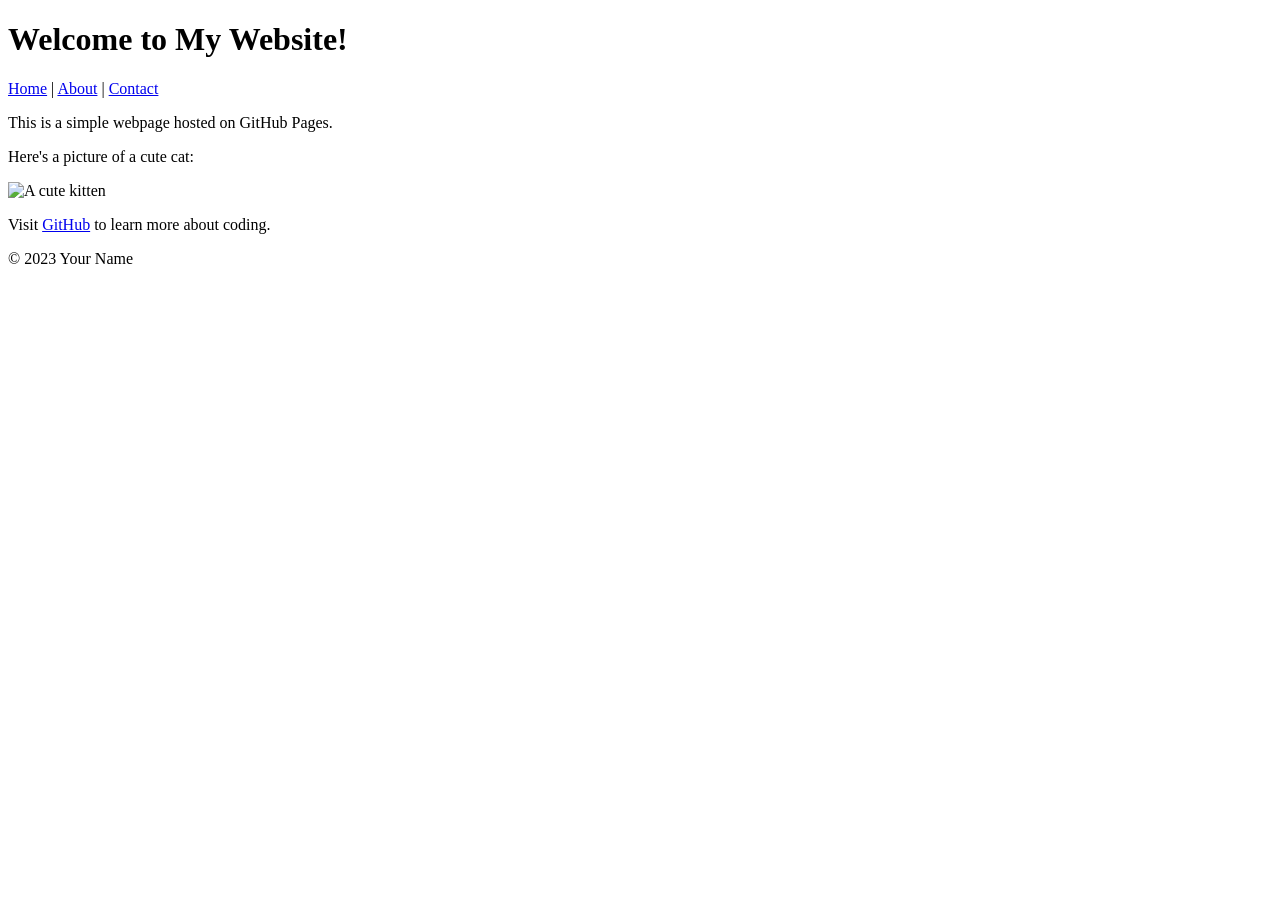
==== index.html @ 5b568b1a "Add files via upload" ====
<!DOCTYPE html>
<html lang="en">
<head>
    <meta charset="UTF-8">
    <meta name="viewport" content="width=device-width, initial-scale=1.0">
    <title>My First GitHub Page</title>
    <link rel="stylesheet" href="styles.css">
</head>
<body>
    <header>
        <h1>Welcome to My Website!</h1>
        <nav>
            <a href="index.html">Home</a> |
            <a href="about.html">About</a> |
            <a href="contact.html">Contact</a>
        </nav>
    </header>

    <main>
        <p>This is a simple webpage hosted on GitHub Pages.</p>
        <p>Here's a picture of a cute cat:</p>
        <img src="https://placekitten.com/200/300" alt="A cute kitten">
        
        <p>Visit <a href="https://github.com">GitHub</a> to learn more about coding.</p>
    </main>

    <footer>
        <p>&copy; 2023 Your Name</p>
    </footer>
</body>
</html>
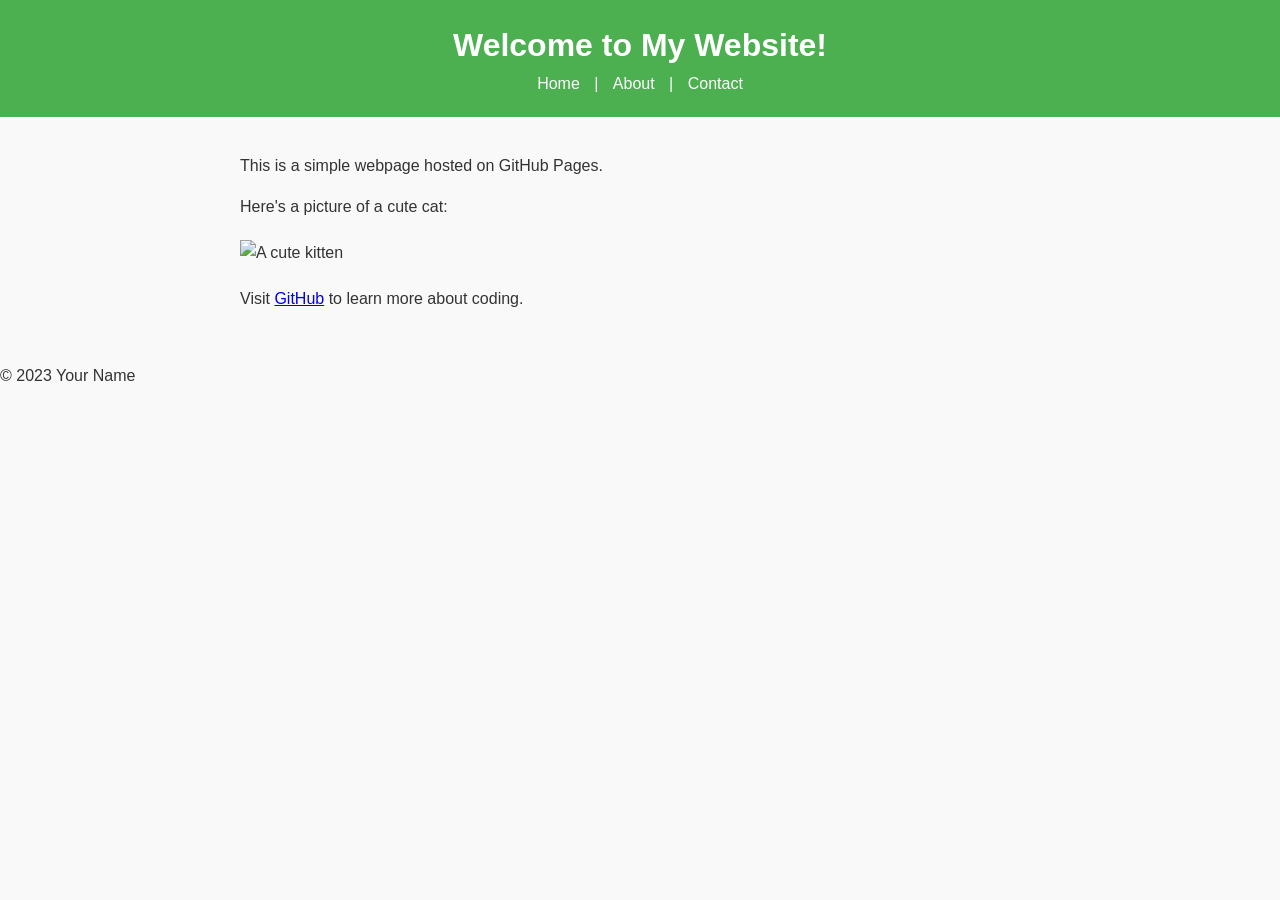
==== commit cc2bdff7: "Update index.html" ====
--- a/index.html
+++ b/index.html
@@ -19,7 +19,7 @@
     <main>
         <p>This is a simple webpage hosted on GitHub Pages.</p>
         <p>Here's a picture of a cute cat:</p>
-        <img src="https://placekitten.com/200/300" alt="A cute kitten">
+        <img src="https://sl.bing.net/k4JyoY0NXuC" alt="A cute kitten">
         
         <p>Visit <a href="https://github.com">GitHub</a> to learn more about coding.</p>
     </main>
@@ -29,3 +29,4 @@
     </footer>
 </body>
 </html>
+
--- a/styles.css
+++ b/styles.css
@@ -0,0 +1,68 @@
+body {
+    font-family: Arial, sans-serif;
+    color: #333;
+    background-color: #f9f9f9;
+    margin: 0;
+    padding: 0;
+    line-height: 1.6;
+}
+header {
+    background-color: #4CAF50;
+    color: white;
+    padding: 20px;
+    text-align: center;
+}
+
+header h1 {
+    margin: 0;
+}
+
+nav a {
+    color: white;
+    text-decoration: none;
+    margin: 0 10px;
+
+    }
+
+nav a:hover {
+    text-decoration: underline;
+}
+main {
+    padding: 20px;
+    max-width: 800px;
+    margin: 0 auto;
+}
+
+main img {
+    max-width: 100%;
+    height: auto;
+    display: block;
+    margin: 20px 0;
+footer {
+    background-color: #333;
+    color: white;
+    text-align: center;
+    padding: 10px;
+    position: fixed;
+    bottom: 0;
+    width: 100%;
+}
+p {
+    font-size: 1.1em;
+}
+
+a {
+    color: #4CAF50;
+    text-decoration: none;
+}
+
+a:hover {
+    text-decoration: underline;
+}
+img {
+    border: 5px solid #4CAF50;
+    border-radius: 10px;
+}
+main a[href^="mailto:"] {
+    color: #ff5722;
+    font-weight: 
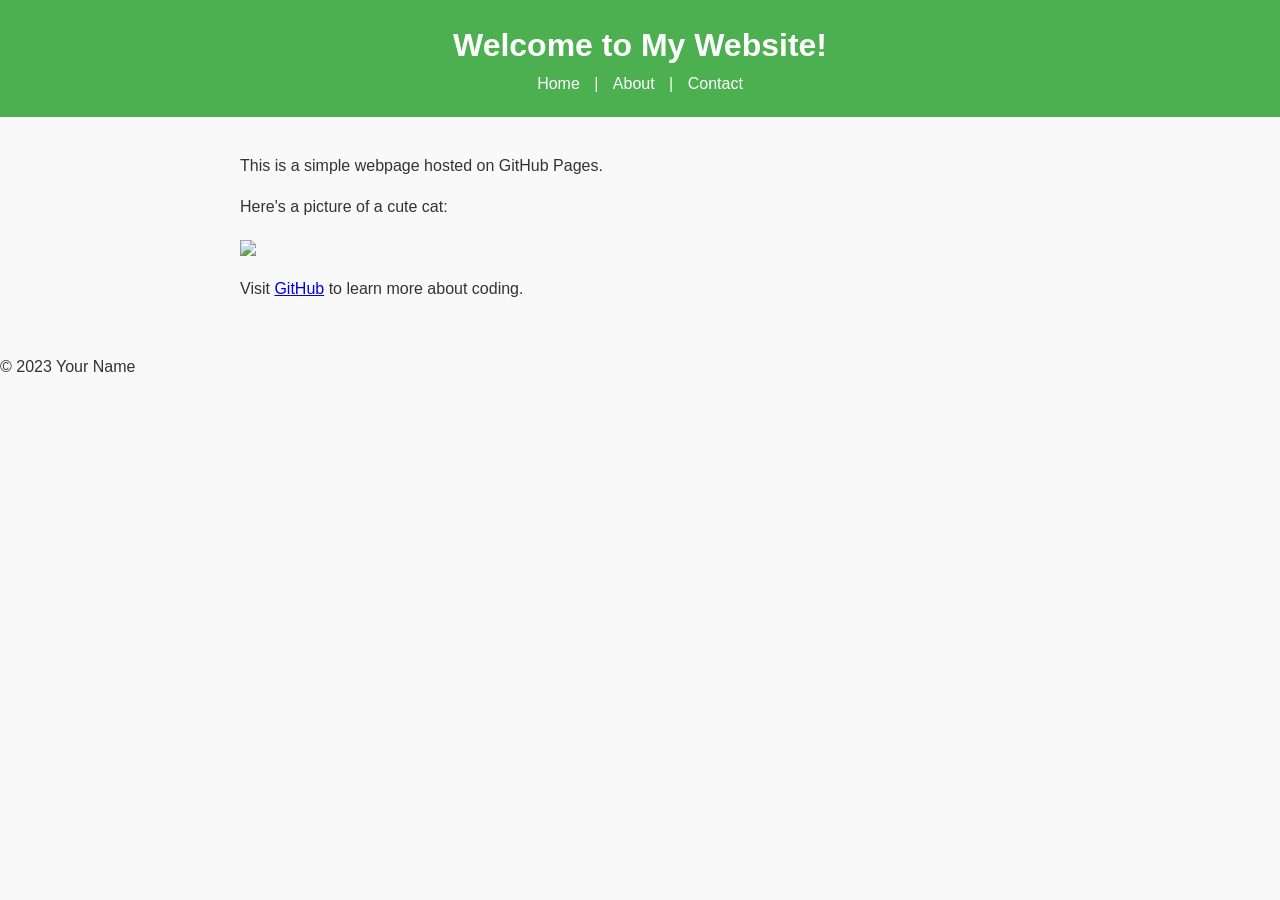
==== commit 3ef268cc: "Fix image source in index.html Updated image source URL for the cute kitten." ====
--- a/index.html
+++ b/index.html
@@ -19,7 +19,7 @@
     <main>
         <p>This is a simple webpage hosted on GitHub Pages.</p>
         <p>Here's a picture of a cute cat:</p>
-        <img src="https://sl.bing.net/k4JyoY0NXuC" alt="A cute kitten">
+        <img src="https://share.google/HBB9F12IplfWqisq8"A cute kitten">
         
         <p>Visit <a href="https://github.com">GitHub</a> to learn more about coding.</p>
     </main>
@@ -30,3 +30,5 @@
 </body>
 </html>
 
+
+
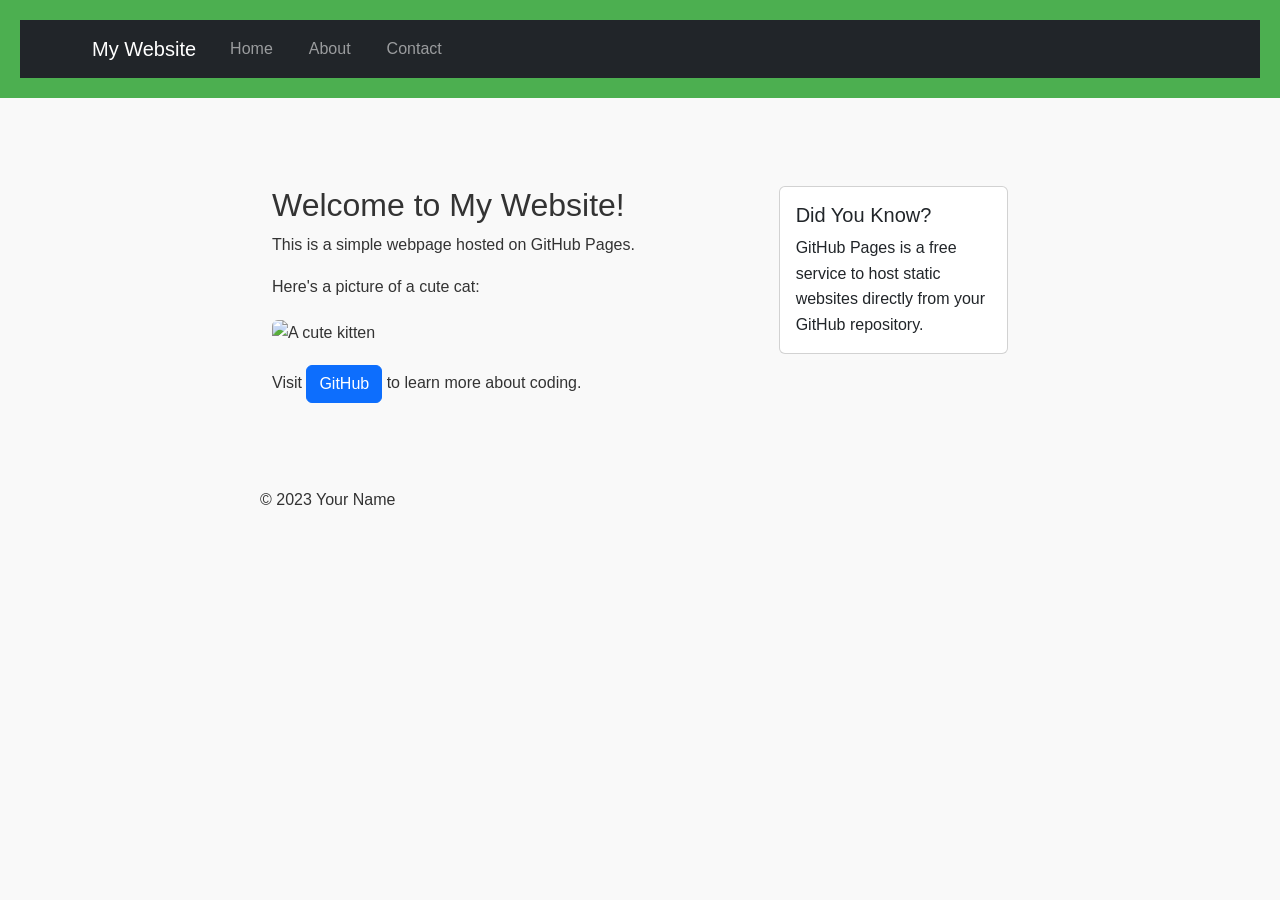
==== commit 522e0dd0: "Add files via upload" ====
--- a/index.html
+++ b/index.html
@@ -5,30 +5,73 @@
     <meta name="viewport" content="width=device-width, initial-scale=1.0">
     <title>My First GitHub Page</title>
     <link rel="stylesheet" href="styles.css">
+    <!-- Bootstrap CSS -->
+<link href="https://cdn.jsdelivr.net/npm/bootstrap@5.3.0/dist/css/bootstrap.min.css" rel="stylesheet">
+
 </head>
 <body>
     <header>
-        <h1>Welcome to My Website!</h1>
-        <nav>
-            <a href="index.html">Home</a> |
-            <a href="about.html">About</a> |
-            <a href="contact.html">Contact</a>
-        </nav>
-    </header>
+    <nav class="navbar navbar-expand-lg navbar-dark bg-dark">
+        <div class="container">
+            <a class="navbar-brand" href="index.html">My Website</a>
+            <button class="navbar-toggler" type="button" data-bs-toggle="collapse" data-bs-target="#navbarNav">
+                <span class="navbar-toggler-icon"></span>
+            </button>
+            <div class="collapse navbar-collapse" id="navbarNav">
+                <ul class="navbar-nav">
+                    <li class="nav-item">
+                        <a class="nav-link" href="index.html">Home</a>
+                    </li>
+                    <li class="nav-item">
+                        <a class="nav-link" href="about.html">About</a>
+                    </li>
+                    <li class="nav-item">
+                        <a class="nav-link" href="contact.html">Contact</a>
+                    </li>
+                </ul>
+            </div>
+        </div>
+    </nav>
+</header>
 
     <main>
-        <p>This is a simple webpage hosted on GitHub Pages.</p>
-        <p>Here's a picture of a cute cat:</p>
-        <img src="https://share.google/HBB9F12IplfWqisq8"A cute kitten">
-        
-        <p>Visit <a href="https://github.com">GitHub</a> to learn more about coding.</p>
+        <main class="container my-5">
+    <div class="row">
+        <div class="col-md-8">
+            <h2>Welcome to My Website!</h2>
+            <p>This is a simple webpage hosted on GitHub Pages.</p>
+            <p>Here's a picture of a cute cat:</p>
+            <img src="https://placekitten.com/200/300" alt="A cute kitten" class="img-fluid rounded">
+            <p class="mt-3">Visit <a href="https://github.com" class="btn btn-primary">GitHub</a> to learn more about coding.</p>
+        </div>
+        <div class="col-md-4">
+            <div class="card">
+                <div class="card-body">
+                    <h5 class="card-title">Did You Know?</h5>
+                    <p class="card-text">GitHub Pages is a free service to host static websites directly from your GitHub repository.</p>
+                </div>
+            </div>
+        </div>
+    </div>
+
     </main>
 
     <footer>
         <p>&copy; 2023 Your Name</p>
     </footer>
+    <!-- Bootstrap JS and dependencies -->
+<script src="https://cdn.jsdelivr.net/npm/@popperjs/core@2.11.6/dist/umd/popper.min.js"></script>
+<script src="https://cdn.jsdelivr.net/npm/bootstrap@5.3.0/dist/js/bootstrap.min.js"></script>
+<link rel="stylesheet" href="styles.css">
+</head>
+<body>
+    <!-- Your content goes here -->
+
+    <!-- Bootstrap JS and dependencies -->
+    <script src="https://cdn.jsdelivr.net/npm/@popperjs/core@2.11.6/dist/umd/popper.min.js"></script>
+    <script src="https://cdn.jsdelivr.net/npm/bootstrap@5.3.0/dist/js/bootstrap.min.js"></script>
 </body>
 </html>
 
-
-
+</body>
+</html>
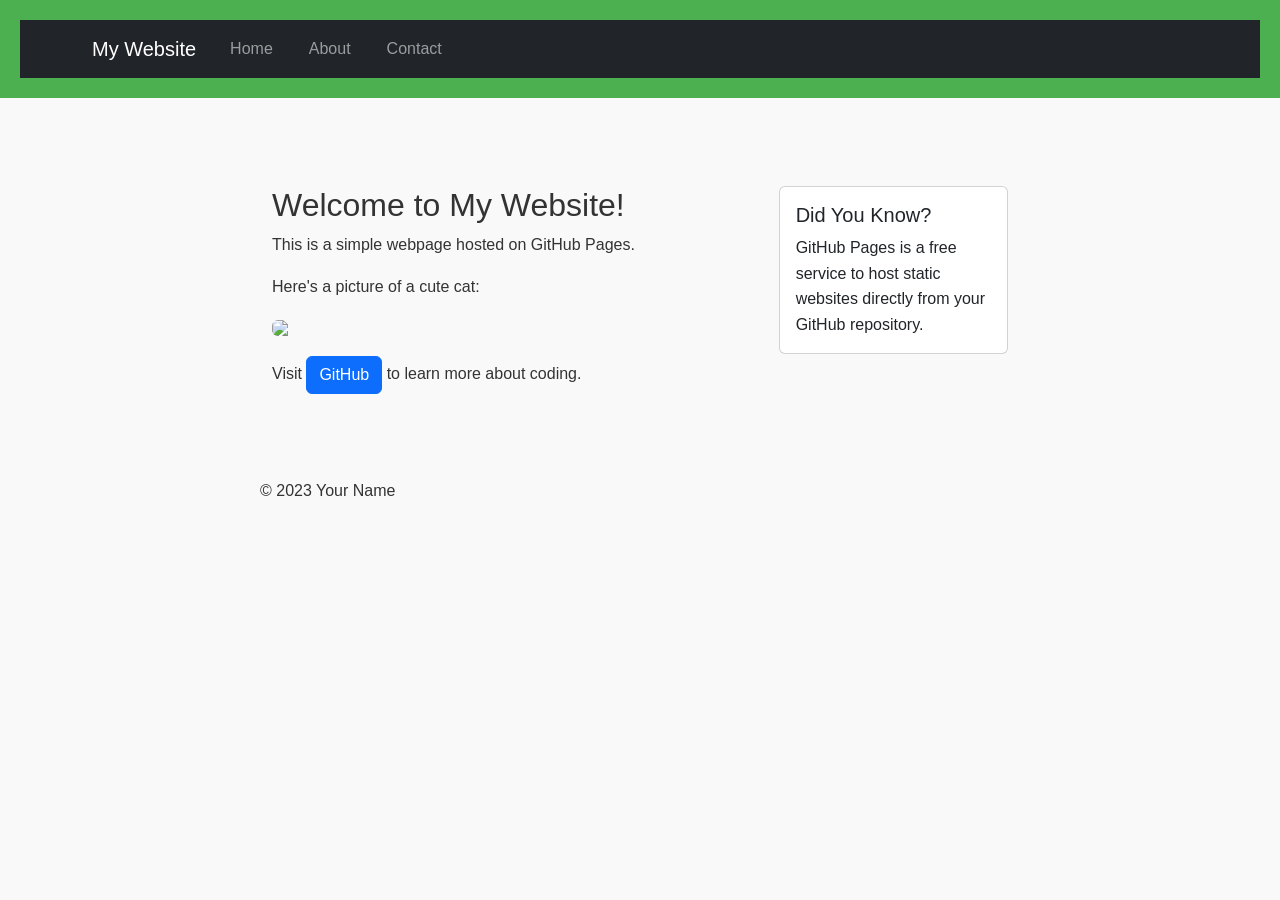
==== commit 3ce7d049: "Update index.html" ====
--- a/index.html
+++ b/index.html
@@ -41,7 +41,7 @@
             <h2>Welcome to My Website!</h2>
             <p>This is a simple webpage hosted on GitHub Pages.</p>
             <p>Here's a picture of a cute cat:</p>
-            <img src="https://placekitten.com/200/300" alt="A cute kitten" class="img-fluid rounded">
+            <img src="https://sl.bing.net/dfxYEkV50do"A cute kitten" class="img-fluid rounded">
             <p class="mt-3">Visit <a href="https://github.com" class="btn btn-primary">GitHub</a> to learn more about coding.</p>
         </div>
         <div class="col-md-4">
@@ -75,3 +75,4 @@
 
 </body>
 </html>
+
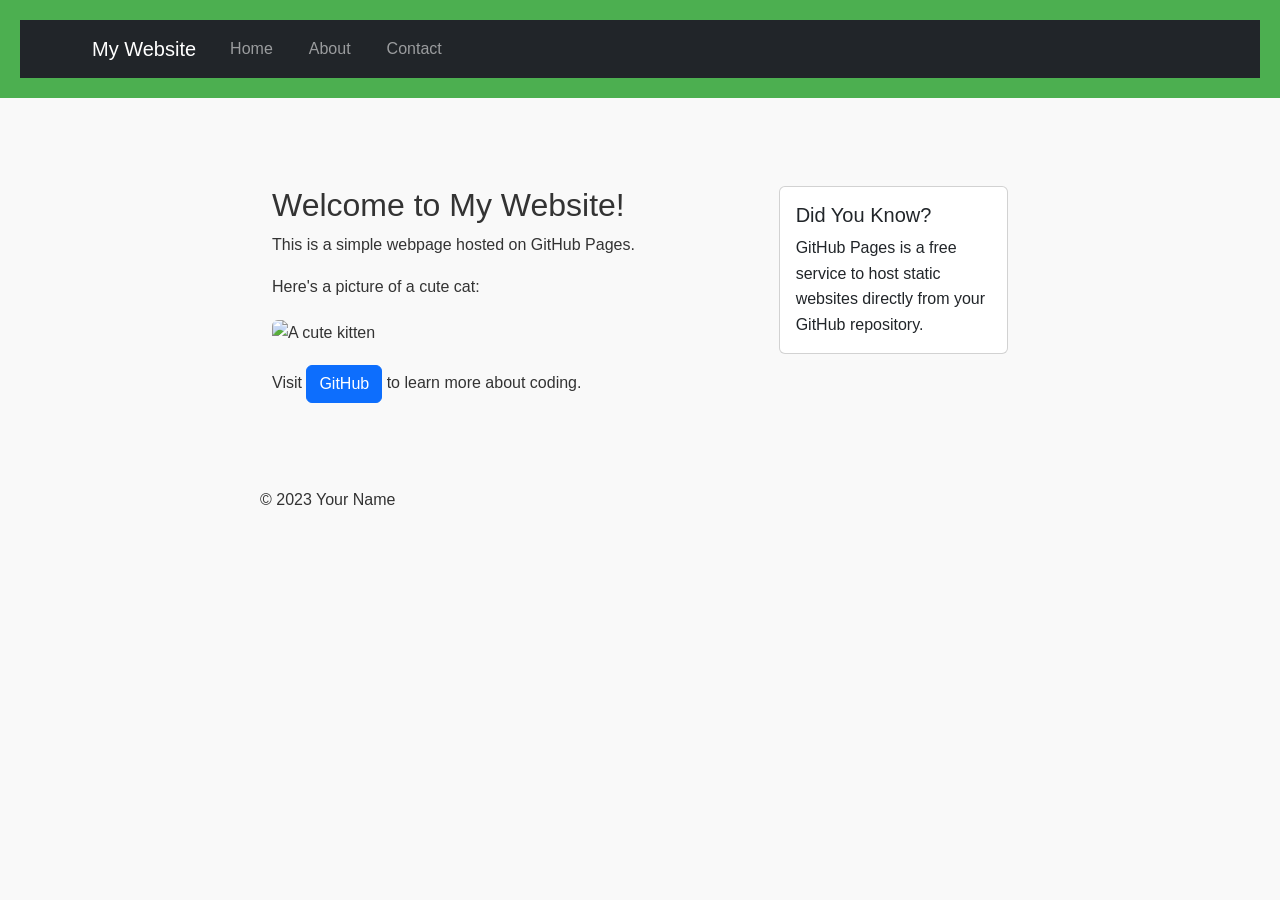
==== commit 5bfe0fa3: "Add files via upload" ====
--- a/index.html
+++ b/index.html
@@ -41,7 +41,7 @@
             <h2>Welcome to My Website!</h2>
             <p>This is a simple webpage hosted on GitHub Pages.</p>
             <p>Here's a picture of a cute cat:</p>
-            <img src="https://sl.bing.net/dfxYEkV50do"A cute kitten" class="img-fluid rounded">
+            <img src="https://sl.bing.net/dfxYEkV50do" alt="A cute kitten" class="img-fluid rounded">
             <p class="mt-3">Visit <a href="https://github.com" class="btn btn-primary">GitHub</a> to learn more about coding.</p>
         </div>
         <div class="col-md-4">
@@ -75,4 +75,3 @@
 
 </body>
 </html>
-
